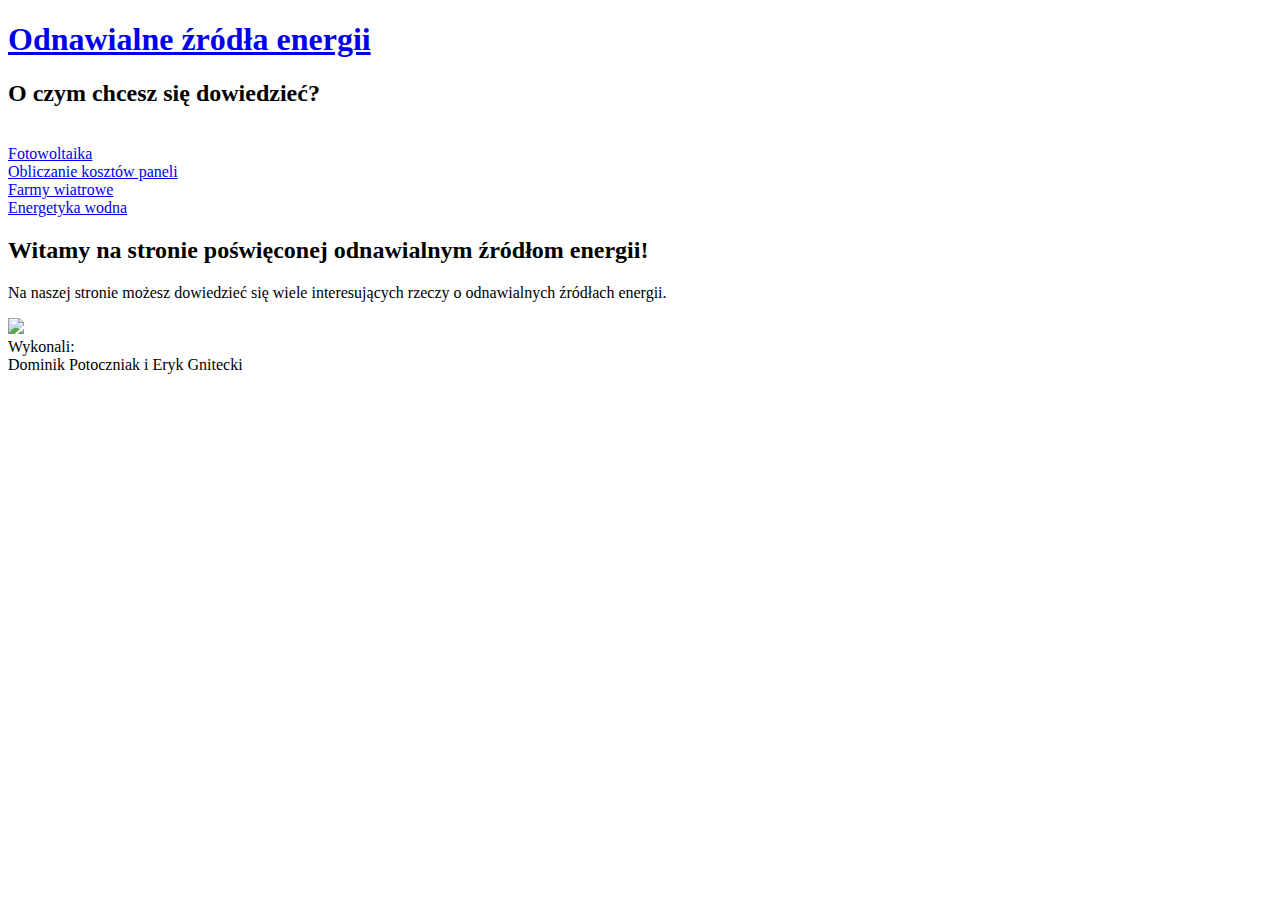
==== index.html @ 08b00e8d "Add files via upload" ====
<!DOCTYPE HTML> 
<html lang="pl">
<head>
	<meta charset= "utf-8" />
	<title>Odnawialne źródła energii</title>
	<meta http-equiv="X-UA-Compatible" content="IE=edge,chrome=1"/>
	<link rel="stylesheet" href="style.css" type="text/css"/>
</head>
<body>
	<section class="baner">
	<a href="index.html"><h1>Odnawialne źródła energii</h1></a>
	</section>
	<section class="l-panel">
	<h2>O czym chcesz się dowiedzieć?</h2><br>
	<a href="fotowoltaika.html">Fotowoltaika</a><br>
	<a href="panele.html">Obliczanie kosztów paneli</a><br>
	<a href="farmywiatrowe.html">Farmy wiatrowe</a><br>
	<a href="energetykawodna.html">Energetyka wodna</a><br>
	</section>
	<section class="p-panel">
	<h2>Witamy na stronie poświęconej odnawialnym źródłom energii!</h2>
	<p>Na naszej stronie możesz dowiedzieć się wiele interesujących rzeczy o odnawialnych źródłach energii.</p><img src="img/obraz1.jpg">
	</section>
	<section class="stopka">
	Wykonali:<br>
	Dominik Potoczniak i Eryk Gnitecki
	</section>
</body>
</html>
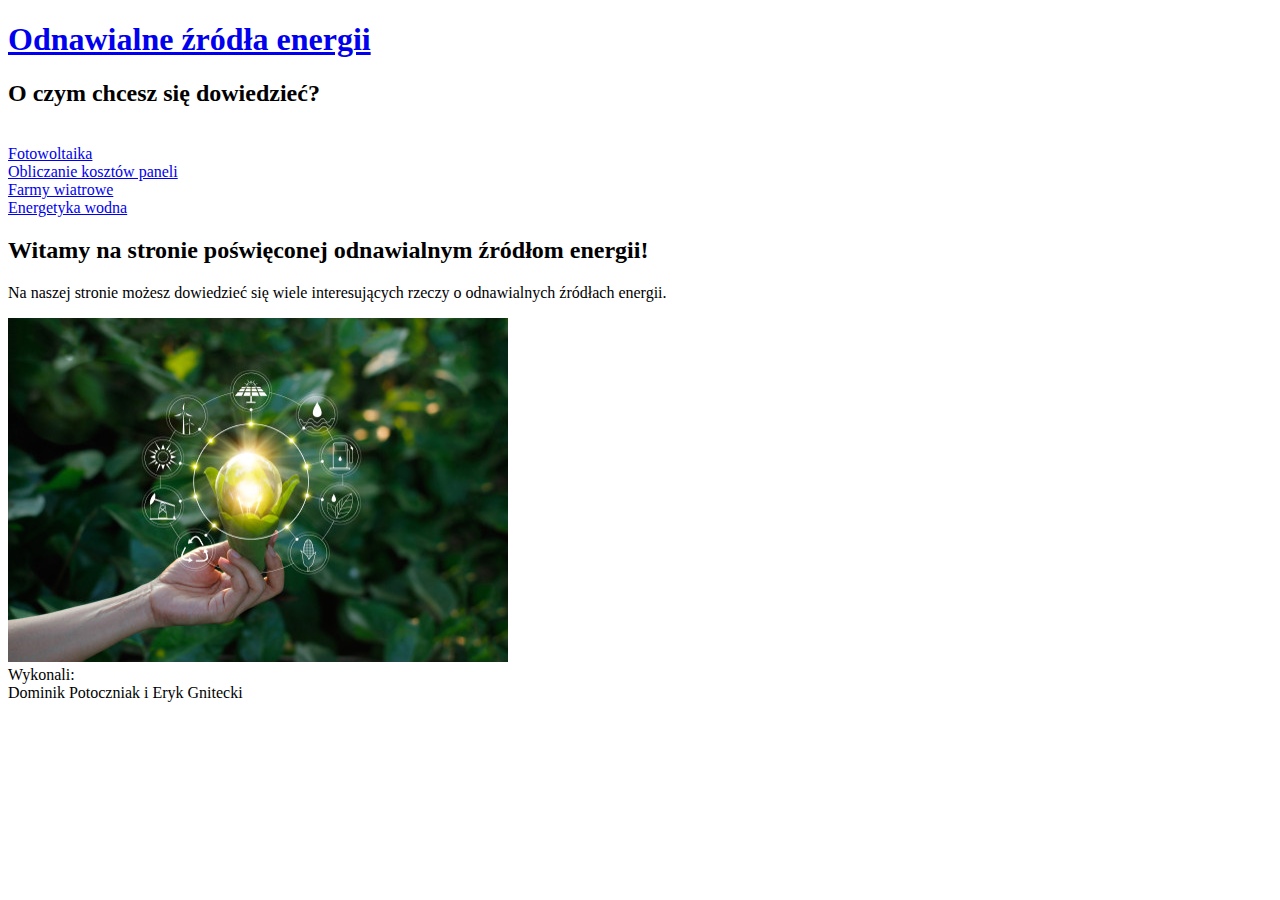
==== commit a725698e: "Update index.html" ====
--- a/index.html
+++ b/index.html
@@ -4,7 +4,7 @@
 	<meta charset= "utf-8" />
 	<title>Odnawialne źródła energii</title>
 	<meta http-equiv="X-UA-Compatible" content="IE=edge,chrome=1"/>
-	<link rel="stylesheet" href="style.css" type="text/css"/>
+	<link rel="stylesheet" href="main/style.css" type="text/css"/>
 </head>
 <body>
 	<section class="baner">
@@ -26,4 +26,4 @@
 	Dominik Potoczniak i Eryk Gnitecki
 	</section>
 </body>
-</html>+</html>
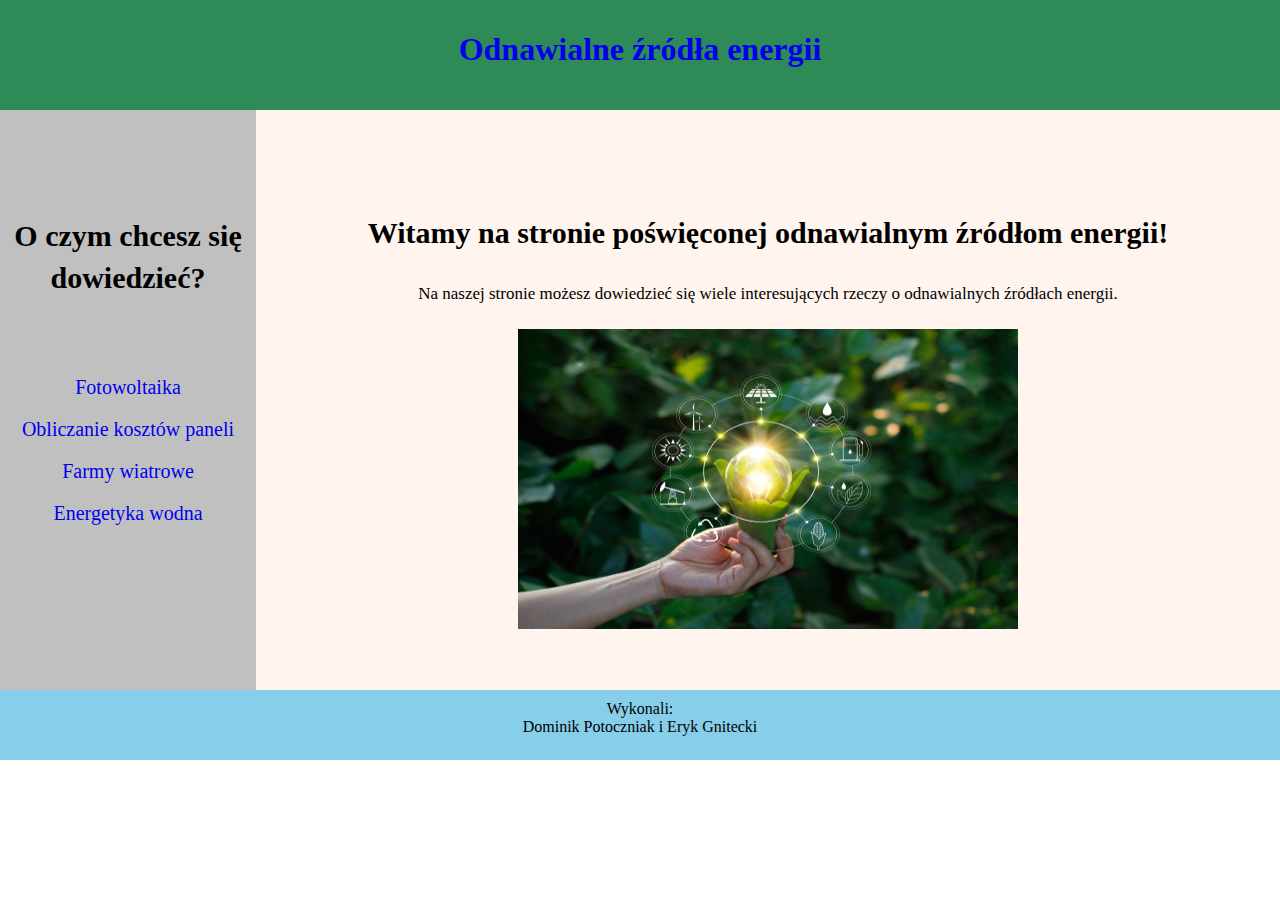
==== commit 1e48a4ce: "Update index.html" ====
--- a/index.html
+++ b/index.html
@@ -4,7 +4,7 @@
 	<meta charset= "utf-8" />
 	<title>Odnawialne źródła energii</title>
 	<meta http-equiv="X-UA-Compatible" content="IE=edge,chrome=1"/>
-	<link rel="stylesheet" href="main/style.css" type="text/css"/>
+	<link rel="stylesheet" href="style.css" type="text/css"/>
 </head>
 <body>
 	<section class="baner">
--- a/style.css
+++ b/style.css
@@ -0,0 +1,64 @@
+body
+{
+	margin: 0px;
+}
+section
+{
+	display: inline-block;
+}
+.baner
+{
+	background-color: #2E8B57;
+	height: 100px;
+	width: 100%;
+	text-align: center;
+	padding-top: 10px;
+	font-family: Trebuchet MS;
+}
+.l-panel
+{
+	background-color: #C0C0C0;
+	height: 500px;
+	width: 20%;
+	text-align: center;
+	padding-top: 80px;
+	font-size: 20px;
+	font-family: Trebuchet MS;
+	float: left;
+	line-height: 210%;
+}
+.p-panel
+{
+	background-color: #FFF5EE;
+	height: 500px;
+	width: 80%;
+	text-align: center;
+	padding-top: 80px;
+	font-size: 20px;
+	font-family: Trebuchet MS;
+	float: right;
+	line-height: 180%;
+}
+.stopka
+{
+	background-color: #87CEEB;
+	height: 60px;
+	width: 100%;
+	text-align: center;
+	padding-top: 10px;
+	font-family: Trebuchet MS;
+}
+p
+{
+	font-size: 17px;
+	font-family: Trebuchet MS;
+}
+a:link,visited,hover,active
+{
+	text-decoration: none;
+}
+img
+{
+	height: 300px;
+	width: 500px;
+}
